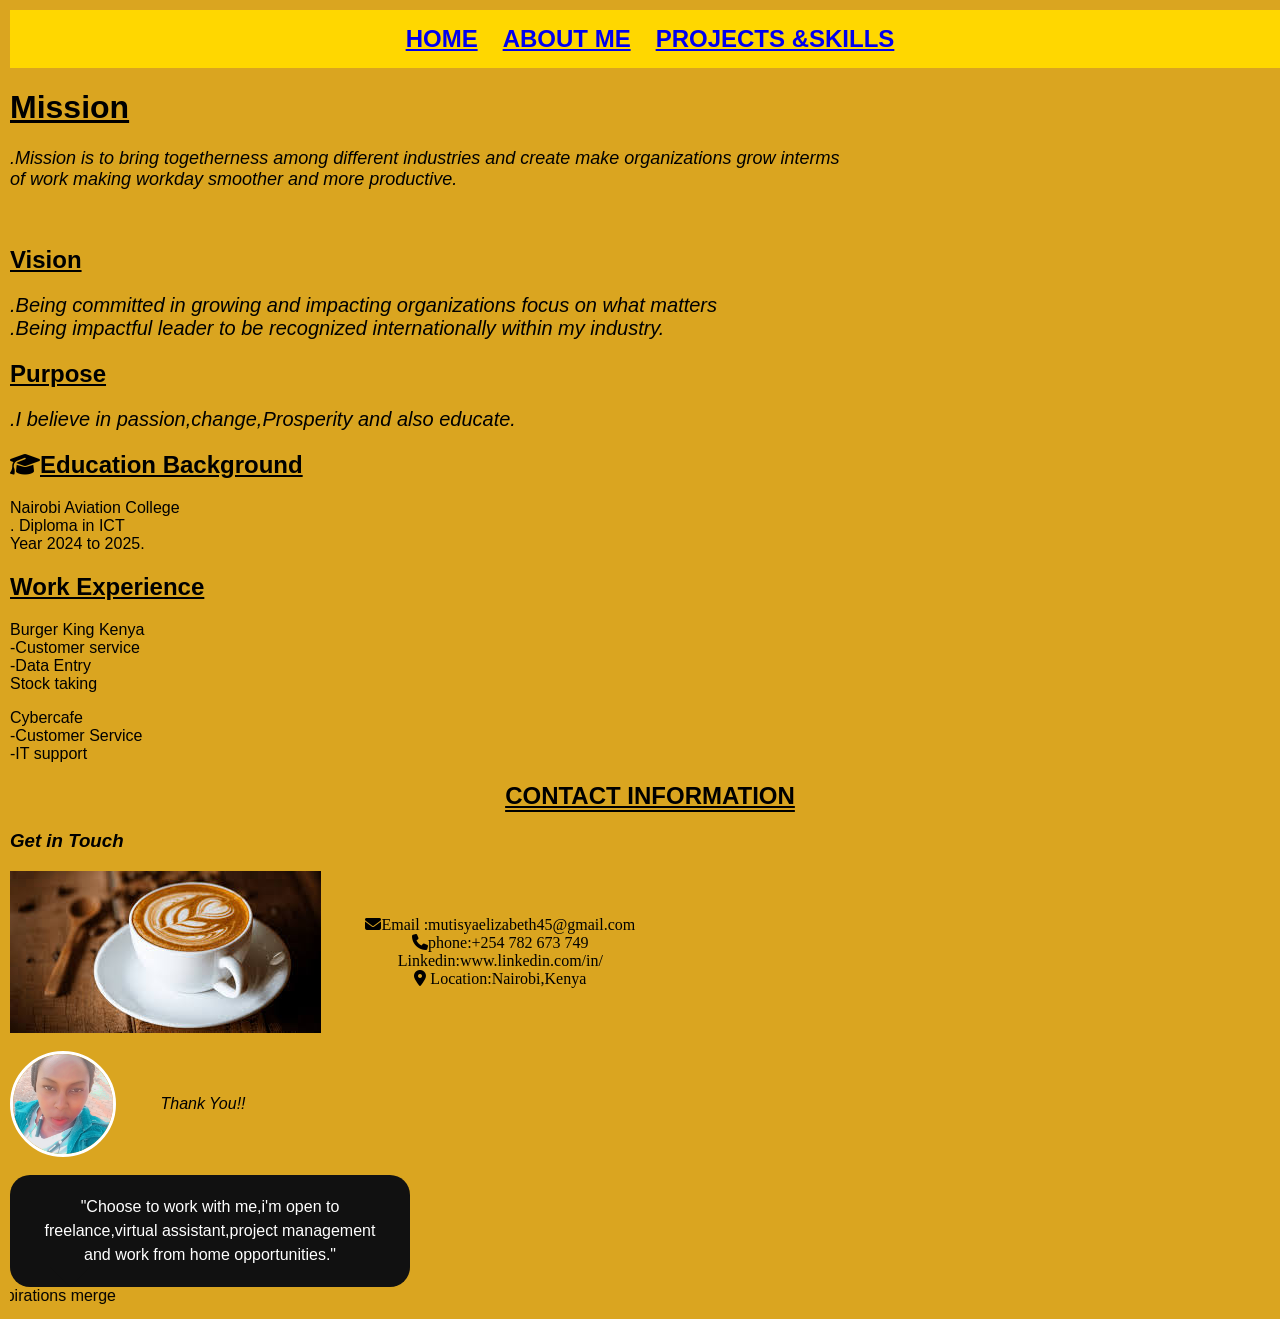
==== about.html @ 282212d6 "Add files via upload" ====
<!DOCTYPE html>
<html>

<head>
    <title>portfolio</title>
    <meta name="viewport" content="width=device-width, initial-scale=1">
    <script src="https://kit.font-awesome.com/ao76d6f2f4.js" crossorigin="anonymous"></script>
    <link rel="stylesheet" href="https://cdnjs.cloudflare.com/ajax/libs/font-awesome/6.4.0/css/all.min.css">
    <link rel="stylesheet" href="style.css">
</head>
<script>
  function toggleMenu() {
    const nav = document.getElementById("navLinks");
    nav.classList.toggle("active");
  }

  // Close menu automatically when a link is clicked (mobile)
  document.querySelectorAll(".nav-link a").forEach(link => {
    link.addEventListener("click", () => {
      document.getElementById("navLinks").classList.remove("active");
    });
  });
</script>
<body>
 <div class="nav-link">
        <a href="index.html">HOME</a>
        <a href="about.html">ABOUT ME</a>
        <a href="skills.html">PROJECTS &SKILLS</a>
        
    </div>
    <body>
      <div class="pop">
        <h1><u>Mission</u></h1>
        <p style="font-size: 18px;"><i>.Mission is to bring togetherness among different industries and create  make organizations 
          grow interms<br> of work making workday smoother and more productive.</i></p><br>

  <h2><u>Vision</u></h2>
  <p style="font-size: 20px;"><i>.Being committed in growing and impacting organizations focus on what matters <br>.Being impactful leader to be recognized 
internationally within my industry.</i></p>

<h2><u>Purpose</u></h2>
<p style="font-size: 20px;"><i>.I believe in passion,change,Prosperity and also educate.</i></p></div>

        <h2><i class="fa-solid fa-graduation-cap"></i><u>Education Background</u></h2><p>Nairobi Aviation College<br>.
          Diploma in ICT<br>Year 2024 to 2025. <br></p> 
          <h2><u>Work Experience</u></h2>
          <p>Burger King Kenya<br>
          -Customer service<br>-Data Entry<br>Stock taking</p>
          <p>Cybercafe<br>-Customer Service<br>-IT support</p>
<h2 style="text-align: center;text-decoration:underline double;">CONTACT  INFORMATION</h2>
<h3><i>Get in Touch</i></h3>
    <div class="rog">
    <img src="imgport/coffee.jpg" alt="logo"> &nbsp;
    <form style="text-align: center;font-family: Cambria, Cochin, Georgia, Times, 'Times New Roman', serif;">
 <i class="fa-solid fa-envelope"></i>Email :mutisyaelizabeth45@gmail.com<br>
 <i class="fa-solid fa-phone"></i>phone:+254 782 673 749<br>Linkedin:www.linkedin.com/in/<br><i class="fa-solid fa-location-dot"></i>
 Location:Nairobi,Kenya</h4></form></div><br>
      <div class="shape">
<img src="imgport/Snapchat-1944336766.jpg" alt="logo">  &nbsp;<i>Thank You!!</i></div><br>
<div class="speech-bubble" style="text-align:center;">
"Choose to work with me,i'm open to freelance,virtual assistant,project management and work from home opportunities."
 </div>
        </body>
        <marquee behavior="scroll" direction="right">Where Aspirations merge</marquee>
</html>
---- style.css ----
body{
  background-color: goldenrod;
  color: black;
  width: 100%;
  height: 100%;
      margin: 0;
      padding: 10px;
      font-size: 16px;
      font-family: Arial;
    }

    img {
      max-width: 100%;
      height: auto;
    }

.nav-link{
 background-color:gold;
        color: rgb(0, 0, 0);
        display: flex;
        text-align: center;
        padding: 15px;
        gap: 25px;
        justify-content: center;
        font-weight: bolder;
        font-size: 24px;
          display: flex;
         flex-wrap: wrap;
}
.container {
            text-align: right;
      width: 3in;  /* Passport width */
      height: 3in; /* Passport height */
      border-radius: 70%; /* Circle frame */
      overflow: hidden; /* Hide corners */
      border: 4px solid white; /* Optional border */
      box-shadow: 0 0 10px rgba(0, 0, 0, 0.3);
      margin-right: 50px; /* Space from right edge */
      max-width: 600px;
      margin: auto;
    }

    .container img {
      justify-content: right;
      width: 100%;
      height: 100%;
      object-fit: cover; /* Keeps image proportionate */
      max-width: 600px;
      margin: auto;
    }
.h3{
  text-align: right;
}
    .deco {
        display: grid;
        gap: 10px;
        padding: 15px;
        width: 80%;
        margin: 10px auto;
        background-color: rgb(238, 238, 209);
  grid-template-columns: repeat(auto-fit, minmax(70px, 1fr));
 
}
    .deco img {
        width: 90%;
        height: auto;
        border-radius: 5px;
  object-fit: contain;
    }
    
    @media (max-width:800px) {
        .service-card {
            grid-template-columns: repeat(2, 1fr);
        }
    }
    .speech-bubble{
      float: center;
      position: relative;
    background: #111; /* black bubble */
    color: white;
    padding: 20px 25px;
    border-radius: 20px;
    width: 350px;
    font-size: 16px;
    line-height: 1.5;
  }

  /* Create the tail */
  .speech-bubble::after {
    content: "";
    position: absolute;
    bottom: -20px;
    left: 40px;
    width: 0;
    height: 0;
    border: 20px solid transparent;
    border-top-color: #111; /* match bubble color */
  }
    .shape,.rog {
    display: flex;
    align-items: center;
    gap: 20px; /* space between image and text */
  }

  .shape img {
    width: 100px;        /* passport-size look */
    height: 100px;
    border-radius: 50%;  /* makes the image circular */
    object-fit: cover;   /* keeps proportions inside the circle */
    border: 3px solid #fff; /* optional white border */
  }
  .i
    {
    display: flex;
    margin-top: 10px;
    text-align: center;
    color: #000;
  }
  
  .pop,.deco {
  animation: popIn 0.8s ease-out;
}

@keyframes popIn {
  0% {
    transform: scale(0.5);
    opacity: 0;
  }
  100% {
    transform: scale(1);
    opacity: 1;
  }
}
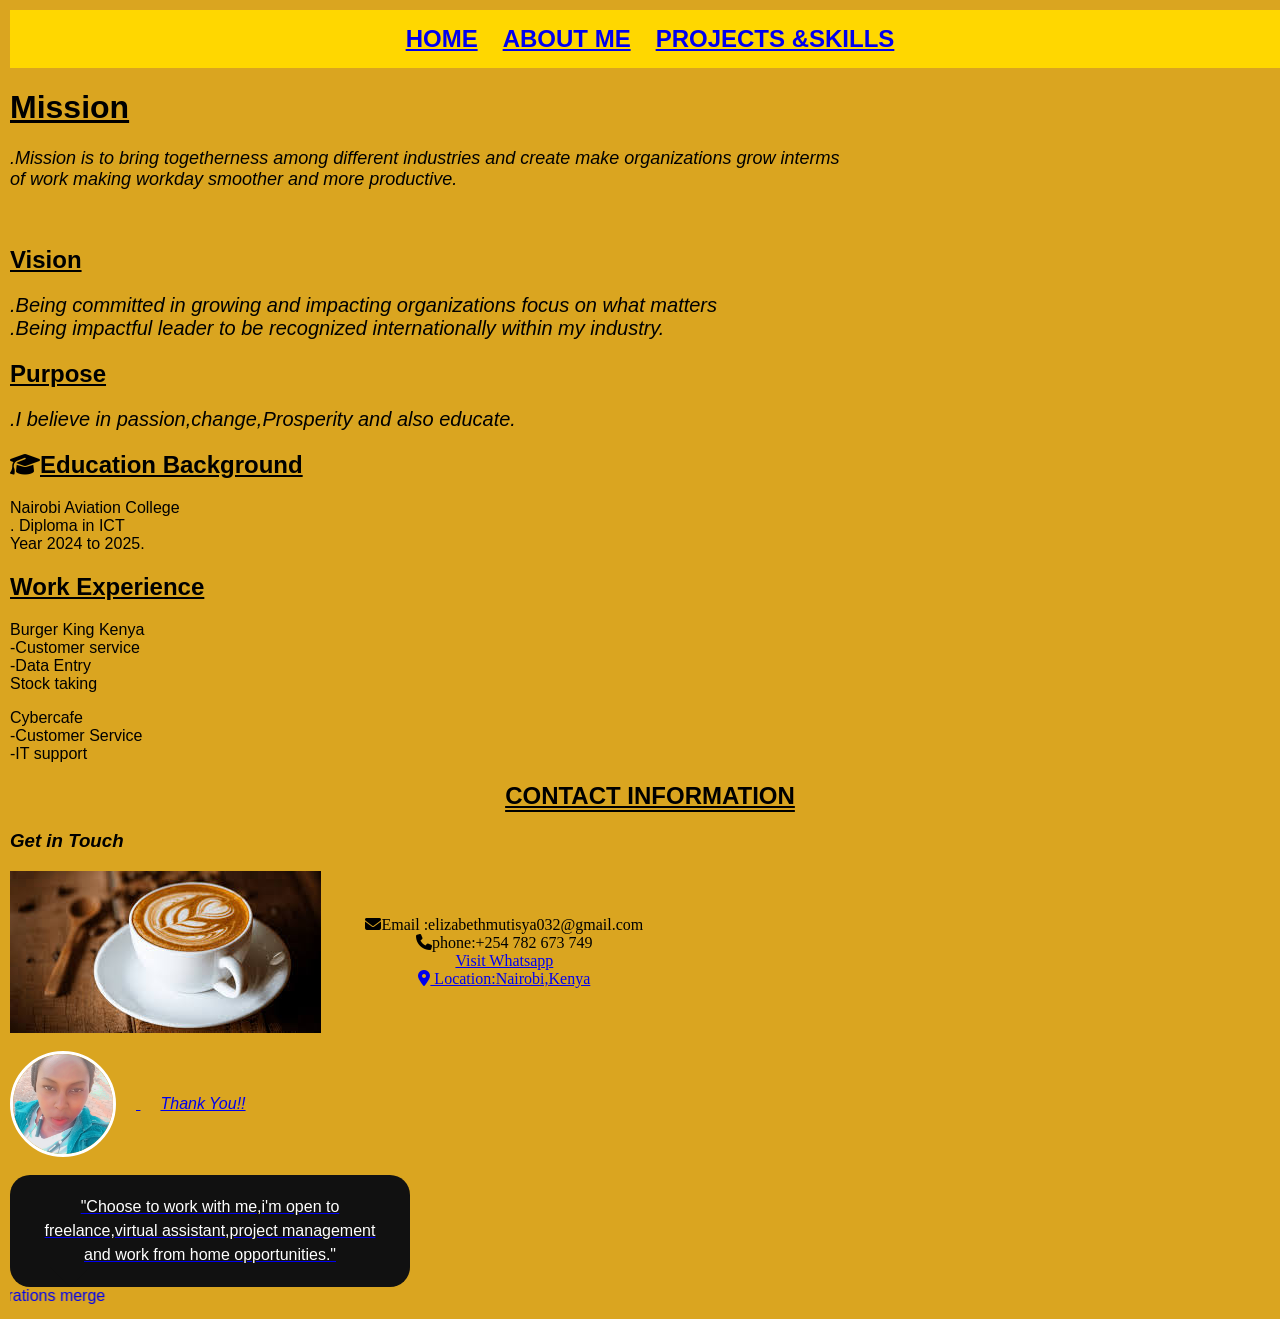
==== commit c68f27d2: "Update about.html" ====
--- a/about.html
+++ b/about.html
@@ -52,8 +52,8 @@
     <div class="rog">
     <img src="imgport/coffee.jpg" alt="logo"> &nbsp;
     <form style="text-align: center;font-family: Cambria, Cochin, Georgia, Times, 'Times New Roman', serif;">
- <i class="fa-solid fa-envelope"></i>Email :mutisyaelizabeth45@gmail.com<br>
- <i class="fa-solid fa-phone"></i>phone:+254 782 673 749<br>Linkedin:www.linkedin.com/in/<br><i class="fa-solid fa-location-dot"></i>
+ <i class="fa-solid fa-envelope"></i>Email :elizabethmutisya032@gmail.com<br>
+ <i class="fa-solid fa-phone"></i>phone:+254 782 673 749<br><a href ="https://wa.link/qjn3gf">Visit Whatsapp<br><i class="fa-solid fa-location-dot"></i>
  Location:Nairobi,Kenya</h4></form></div><br>
       <div class="shape">
 <img src="imgport/Snapchat-1944336766.jpg" alt="logo">  &nbsp;<i>Thank You!!</i></div><br>
@@ -62,4 +62,4 @@
  </div>
         </body>
         <marquee behavior="scroll" direction="right">Where Aspirations merge</marquee>
-</html>+</html>
--- a/style.css
+++ b/style.css
@@ -4,14 +4,16 @@
   width: 100%;
   height: 100%;
       margin: 0;
-      padding: 10px;
       font-size: 16px;
       font-family: Arial;
+    padding: 10px;
+    overflow-x: hidden;
     }
 
     img {
       max-width: 100%;
       height: auto;
+        
     }
 
 .nav-link{
@@ -26,6 +28,12 @@
         font-size: 24px;
           display: flex;
          flex-wrap: wrap;
+    * {
+    margin: 0;
+    padding: 0;
+    box-sizing: border-box;
+}
+
 }
 .container {
             text-align: right;
@@ -36,8 +44,11 @@
       border: 4px solid white; /* Optional border */
       box-shadow: 0 0 10px rgba(0, 0, 0, 0.3);
       margin-right: 50px; /* Space from right edge */
-      max-width: 600px;
       margin: auto;
+     width: 100%;
+    max-width: 1100px;
+    margin: auto;
+    padding: 10px;
     }
 
     .container img {
@@ -48,6 +59,7 @@
       max-width: 600px;
       margin: auto;
     }
+
 .h3{
   text-align: right;
 }
@@ -109,6 +121,15 @@
     object-fit: cover;   /* keeps proportions inside the circle */
     border: 3px solid #fff; /* optional white border */
   }
+.skills {
+    display: flex;
+    flex-wrap: wrap;
+    gap: 10px;
+}
+
+.skill-box {
+    flex: 1 1 100%;
+}
   .i
     {
     display: flex;
@@ -131,3 +152,25 @@
     opacity: 1;
   }
 }
+@media (max-width: 768px) {
+    h1 {
+        font-size: 22px;
+    }
+
+    h2 {
+        font-size: 18px;
+    }
+
+    p {
+        font-size: 14px;
+    }
+
+    .skills {
+        flex-direction: column;
+    }
+
+    img {
+        width: 100%;
+        height: auto;
+    }
+}
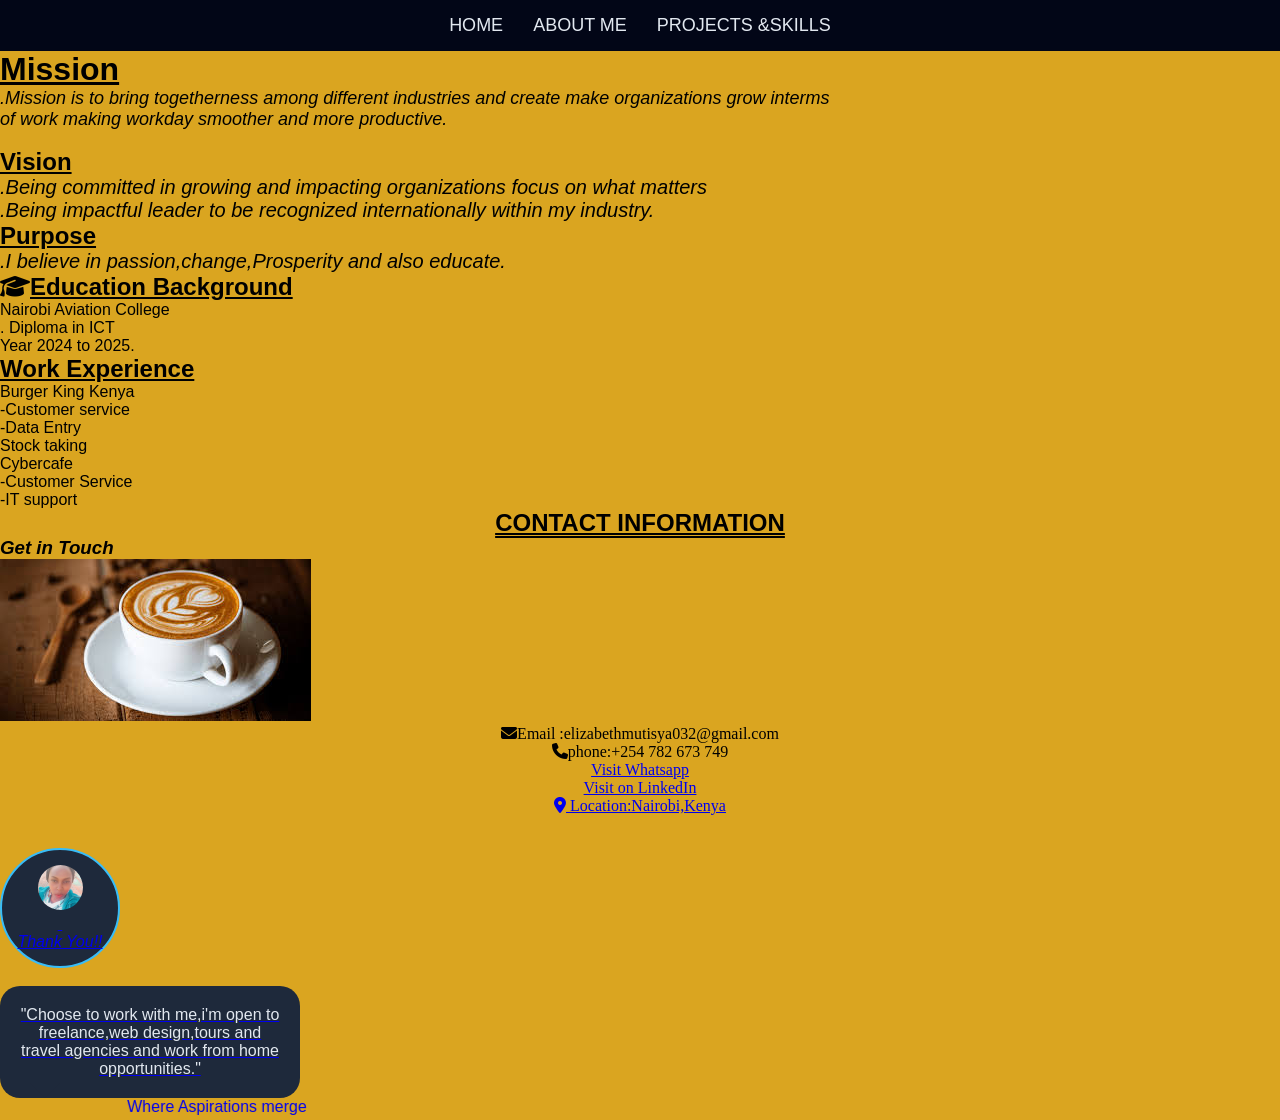
==== commit d2df0b6b: "Revise about.html with updated contact details Updated contact information and added LinkedIn link. " ====
--- a/about.html
+++ b/about.html
@@ -53,12 +53,12 @@
     <img src="imgport/coffee.jpg" alt="logo"> &nbsp;
     <form style="text-align: center;font-family: Cambria, Cochin, Georgia, Times, 'Times New Roman', serif;">
  <i class="fa-solid fa-envelope"></i>Email :elizabethmutisya032@gmail.com<br>
- <i class="fa-solid fa-phone"></i>phone:+254 782 673 749<br><a href ="https://wa.link/qjn3gf">Visit Whatsapp<br><i class="fa-solid fa-location-dot"></i>
+ <i class="fa-solid fa-phone"></i>phone:+254 782 673 749<br><a href ="https://wa.link/qjn3gf">Visit Whatsapp<br><a href ="www.linkedin.com/in/elizabeth-mutisya-12a233406">Visit on LinkedIn<br><i class="fa-solid fa-location-dot"></i>
  Location:Nairobi,Kenya</h4></form></div><br>
       <div class="shape">
 <img src="imgport/Snapchat-1944336766.jpg" alt="logo">  &nbsp;<i>Thank You!!</i></div><br>
 <div class="speech-bubble" style="text-align:center;">
-"Choose to work with me,i'm open to freelance,virtual assistant,project management and work from home opportunities."
+"Choose to work with me,i'm open to freelance,web design,tours and travel agencies and work from home opportunities."
  </div>
         </body>
         <marquee behavior="scroll" direction="right">Where Aspirations merge</marquee>
--- a/style.css
+++ b/style.css
@@ -1,176 +1,214 @@
-body{
-  background-color: goldenrod;
-  color: black;
-  width: 100%;
-  height: 100%;
-      margin: 0;
-      font-size: 16px;
-      font-family: Arial;
-    padding: 10px;
-    overflow-x: hidden;
-    }
-
-    img {
-      max-width: 100%;
-      height: auto;
-        
-    }
-
-.nav-link{
- background-color:gold;
-        color: rgb(0, 0, 0);
-        display: flex;
-        text-align: center;
-        padding: 15px;
-        gap: 25px;
-        justify-content: center;
-        font-weight: bolder;
-        font-size: 24px;
-          display: flex;
-         flex-wrap: wrap;
-    * {
+/* ================= RESET ================= */
+* {
     margin: 0;
     padding: 0;
     box-sizing: border-box;
 }
 
-}
+/* ================= COLORS ================= */
+:root {
+    --bg: #0f172a;
+    --card: #1e293b;
+    --primary: #38bdf8;
+    --text: #e2e8f0;
+    --muted: #94a3b8;
+}
+
+/* ================= BODY ================= */
+body {
+    background-color: goldenrod; color: black;
+    font-family: 'Segoe UI', Arial, sans-serif;
+    overflow-x: hidden;
+}
+
+/* ================= NAVBAR ================= */
+.nav-link {
+    background: #020617;
+    display: flex;
+    justify-content: center;
+    flex-wrap: wrap;
+    gap: 30px;
+    padding: 15px;
+    font-size: 18px;
+}
+
+.nav-link a {
+    color: var(--text);
+    text-decoration: none;
+    transition: 0.3s;
+}
+
+.nav-link a:hover {
+    color: var(--primary);
+}
+
+/* ================= CONTAINER ================= */
 .container {
-            text-align: right;
-      width: 3in;  /* Passport width */
-      height: 3in; /* Passport height */
-      border-radius: 70%; /* Circle frame */
-      overflow: hidden; /* Hide corners */
-      border: 4px solid white; /* Optional border */
-      box-shadow: 0 0 10px rgba(0, 0, 0, 0.3);
-      margin-right: 50px; /* Space from right edge */
-      margin: auto;
-     width: 100%;
+    display: flex;
+    flex-direction: column;
+    align-items: center;
+    justify-content: center;
+    padding: 40px 20px;
+    text-align: center;
     max-width: 1100px;
     margin: auto;
-    padding: 10px;
-    }
-
-    .container img {
-      justify-content: right;
-      width: 100%;
-      height: 100%;
-      object-fit: cover; /* Keeps image proportionate */
-      max-width: 600px;
-      margin: auto;
-    }
-
-.h3{
-  text-align: right;
-}
-    .deco {
-        display: grid;
-        gap: 10px;
-        padding: 15px;
-        width: 80%;
-        margin: 10px auto;
-        background-color: rgb(238, 238, 209);
-  grid-template-columns: repeat(auto-fit, minmax(70px, 1fr));
- 
-}
-    .deco img {
-        width: 90%;
-        height: auto;
-        border-radius: 5px;
-  object-fit: contain;
-    }
-    
-    @media (max-width:800px) {
-        .service-card {
-            grid-template-columns: repeat(2, 1fr);
-        }
-    }
-    .speech-bubble{
-      float: center;
-      position: relative;
-    background: #111; /* black bubble */
-    color: white;
-    padding: 20px 25px;
+}
+
+/* ================= PROFILE IMAGE ================= */
+.profile img {
+    width: 150px;
+    height: 150px;
+    border-radius: 50%;
+    border: 3px solid var(--primary);
+    object-fit: cover;
+    margin-bottom: 15px;
+}
+
+/* ================= CIRCLE BOX ================= */
+.shape {
+    width: 120px;
+    height: 120px;
+    background: var(--card);
+    border: 2px solid var(--primary);
+    border-radius: 50%;
+    display: flex;
+    flex-direction: column;
+    align-items: center;
+    justify-content: center;
+    margin-top: 15px;
+    transition: 0.3s;
+}
+
+.shape:hover {
+    transform: scale(1.1);
+}
+
+/* IMAGE INSIDE CIRCLE */
+.shape img {
+    width: 45px;
+    height: 45px;
+    border-radius: 50%;
+    object-fit: cover;
+    margin-bottom: 5px;
+}
+
+/* TEXT INSIDE CIRCLE */
+.shape p {
+    font-size: 12px;
+    color: var(--muted);
+}
+
+/* ================= SKILLS ================= */
+.skills {
+    display: grid;
+    grid-template-columns: repeat(auto-fit, minmax(200px, 1fr));
+    gap: 20px;
+    padding: 30px;
+}
+
+.skill-box {
+    background: var(--card);
+    padding: 20px;
+    border-radius: 10px;
+    text-align: center;
+    transition: 0.3s;
+    border: 1px solid transparent;
+}
+
+.skill-box:hover {
+    border: 1px solid var(--primary);
+    transform: translateY(-5px);
+}
+
+/* ================= DECOR GRID ================= */
+.deco {
+    display: grid;
+    gap: 10px;
+    padding: 15px;
+    width: 80%;
+    margin: 20px auto;
+    background: var(--card);
+    grid-template-columns: repeat(auto-fit, minmax(70px, 1fr));
+}
+
+.deco img {
+    width: 100%;
+    object-fit: contain;
+    border-radius: 5px;
+}
+
+/* ================= SPEECH BUBBLE ================= */
+.speech-bubble {
+    position: relative;
+    background: var(--card);
+    color: var(--text);
+    padding: 20px;
     border-radius: 20px;
-    width: 350px;
-    font-size: 16px;
-    line-height: 1.5;
-  }
-
-  /* Create the tail */
-  .speech-bubble::after {
+    max-width: 300px;
+}
+
+.speech-bubble::after {
     content: "";
     position: absolute;
-    bottom: -20px;
-    left: 40px;
-    width: 0;
-    height: 0;
-    border: 20px solid transparent;
-    border-top-color: #111; /* match bubble color */
-  }
-    .shape,.rog {
-    display: flex;
-    align-items: center;
-    gap: 20px; /* space between image and text */
-  }
-
-  .shape img {
-    width: 100px;        /* passport-size look */
-    height: 100px;
-    border-radius: 50%;  /* makes the image circular */
-    object-fit: cover;   /* keeps proportions inside the circle */
-    border: 3px solid #fff; /* optional white border */
-  }
-.skills {
-    display: flex;
-    flex-wrap: wrap;
-    gap: 10px;
-}
-
-.skill-box {
-    flex: 1 1 100%;
-}
-  .i
-    {
-    display: flex;
-    margin-top: 10px;
-    text-align: center;
-    color: #000;
-  }
-  
-  .pop,.deco {
-  animation: popIn 0.8s ease-out;
-}
-
-@keyframes popIn {
-  0% {
-    transform: scale(0.5);
-    opacity: 0;
-  }
-  100% {
-    transform: scale(1);
-    opacity: 1;
-  }
-}
+    bottom: -15px;
+    left: 30px;
+    border: 15px solid transparent;
+    border-top-color: var(--card);
+}
+
+/* ================= ANIMATION ================= */
+.container, .skills {
+    animation: fadeIn 1s ease-in;
+}
+
+@keyframes fadeIn {
+    from {
+        opacity: 0;
+        transform: translateY(20px);
+    }
+    to {
+        opacity: 1;
+        transform: translateY(0);
+    }
+}
+
+/* ================= MOBILE ================= */
 @media (max-width: 768px) {
-    h1 {
-        font-size: 22px;
-    }
-
-    h2 {
-        font-size: 18px;
-    }
-
-    p {
-        font-size: 14px;
-    }
-
-    .skills {
+    .nav-link {
         flex-direction: column;
-    }
-
-    img {
-        width: 100%;
-        height: auto;
-    }
-}
+        gap: 10px;
+        font-size: 16px;
+    }
+
+    .profile img {
+        width: 110px;
+        height: 110px;
+    }
+
+    .shape {
+        width: 90px;
+        height: 90px;
+    }
+
+    .shape img {
+        width: 35px;
+        height: 35px;
+    }
+
+    .shape p {
+        font-size: 10px;
+    }
+
+    h1 { font-size: 22px; }
+    h2 { font-size: 18px; }
+    p { font-size: 14px; }
+}
+
+/* ================= DESKTOP ================= */
+@media (min-width: 768px) {
+    .container {
+        flex-direction: row;
+        justify-content: center;
+        gap: 50px;
+    }
+}
